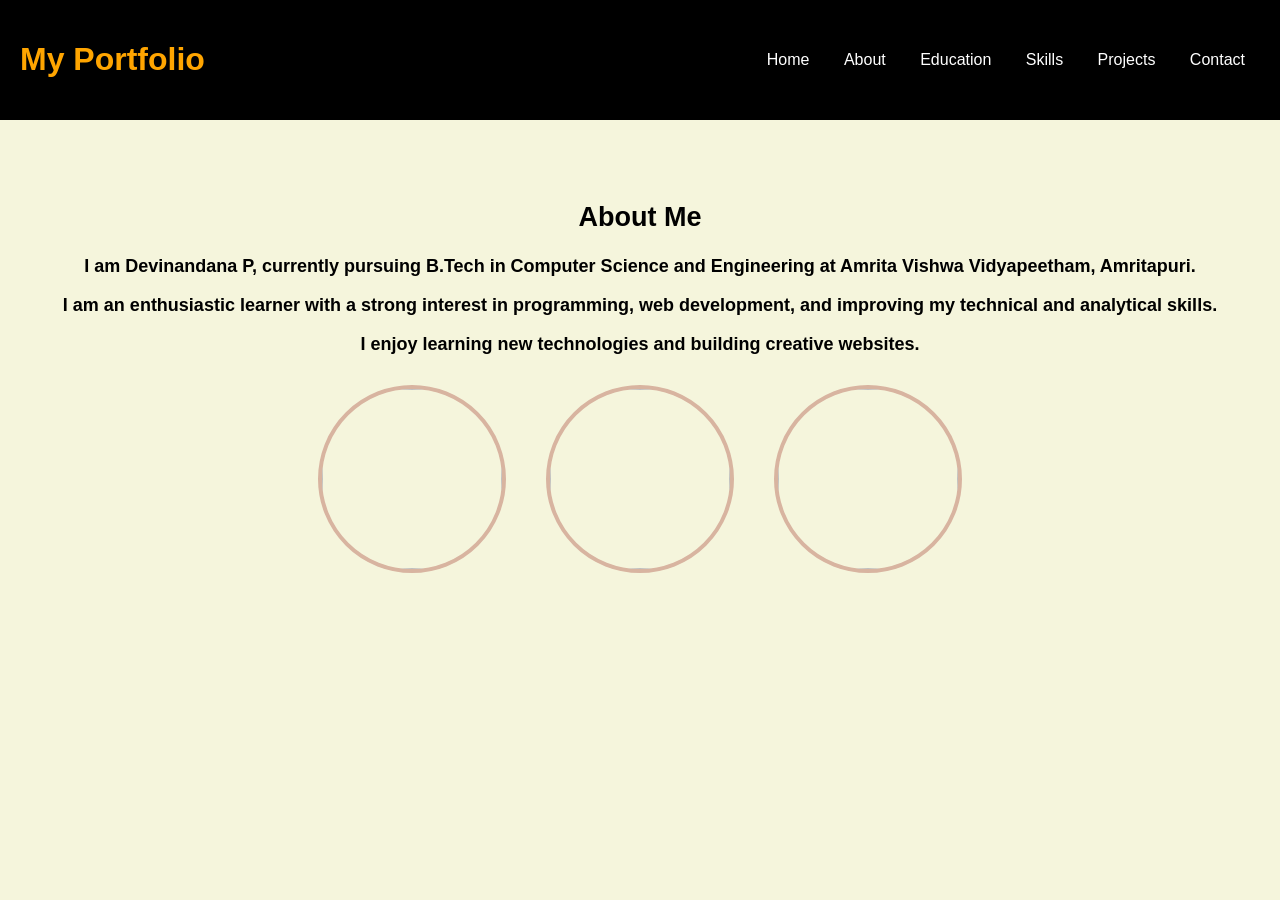
==== about.html @ c6f9ddd5 "Uploaded portfolio website" ====
<!DOCTYPE html>
<html>

<head>

<title>About</title>

<link rel="stylesheet" href="style.css">

<link rel="stylesheet"
href="https://cdnjs.cloudflare.com/ajax/libs/font-awesome/6.5.0/css/all.min.css">

</head>

<body class="about-page"></body>

<header>

<h1 class="logo">My Portfolio</h1>

<nav>
<a href="index.html">Home</a>
<a href="about.html">About</a>
<a href="education.html">Education</a>
<a href="skills.html">Skills</a>
<a href="projects.html">Projects</a>
<a href="contact.html">Contact</a>
</nav>

</header>


<section class="container">

<h2>About Me</h2>

<p>
<b>I am Devinandana P, currently pursuing B.Tech in Computer Science and Engineering at Amrita Vishwa Vidyapeetham, Amritapuri.</b>
</p>

<p><b>I am an enthusiastic learner with a strong interest in programming, web development, and improving my technical and analytical skills.</b></p>

<p>
<b>I enjoy learning new technologies and building creative websites.</b>
</p>

<div class="image-container">

<img src="https://photodpshare.com/wp-content/uploads/2025/10/stylish-hidden-face-cute-girl-images-full-hd.jpg" class="circle-img">
<img src="https://encrypted-tbn0.gstatic.com/images?q=tbn:ANd9GcTgBrxyIEyDSLNIZsqQxj7xd_yX_BkU2GvXyQ&s" class="circle-img">
<img src="https://i.pinimg.com/236x/b2/92/27/b292278d68f5dd267ee1de42f1539ef0.jpg" class="circle-img">

</div>

</section>

</body>

</html>
---- style.css ----
body{
margin:0;
font-family:Arial;
background:white;
}

header{
display:flex;
justify-content:space-between;
align-items:center;
padding:20px;
background:black;
color:white;
}

.logo{
color:orange;
}

nav a{
color:white;
margin:15px;
text-decoration:none;
font-size:16px;
}

nav a:hover{
color:orange;
}

.social-icons a{
color:white;
margin-left:10px;
font-size:18px;
}

.hero{
display:flex;
align-items:center;
justify-content:space-around;
padding:80px;
flex-wrap:wrap;
}

.hero-text{
max-width:500px;
}

.hero-text h1{
font-size:55px;
color:orange;
}

.hero-text h2{
font-size:20px;
}

.hero-text p{
font-size:18px;
font-family:Cambria, Cochin, Georgia, Times, 'Times New Roman', serif;
}

.btn{
display:inline-block;
margin-top:20px;
padding:10px 20px;
background:orange;
color:white;
text-decoration:none;
border-radius:5px;
}

.hero-image{
position:relative;
}

.hero-image img{
width:350px;
border-radius:10px;
}

.hero-image::before{
content:"";
position:absolute;
width:380px;
height:380px;
background:orange;
border-radius:50%;
z-index:-1;
top:40px;
left:-20px;
}

.container{
padding:60px;
text-align:center;
font-size:large;
}

.card{
background:white;
padding:20px;
margin:20px;
border-radius:10px;
display:inline-block;
width:220px;
}

.project-card{
background:white;
padding:30px;
margin:30px auto;
border-radius:10px;
width:60%;
}

footer{
text-align:center;
padding:10px;
background:#111;
color:white;
}

@media(max-width:768px){

.hero{
flex-direction:column;
text-align:center;
}

.hero-image img{
width:250px;
margin-top:30px;
}

.card{
width:80%;
}

}
.about-page{
background:beige;
}

.skills-page{
background:peachpuff;
}

.education-page{
background:mistyrose;
}

.projects-page{
background:lightpink;
}

.contact-page{
background:lightblue;
}

.image-container{
display:flex;
justify-content:center;
gap:40px;
margin-top:30px;
}

.circle-img{
width:180px;
height:180px;
border-radius:50%;
border:4px solid #d8b4a0;
object-fit:cover;
}

.square-img{
width:500px;
height:200px;
border-radius:10px;
border:4px solid #d8b4a0;
object-fit:cover;
display:block;
margin:auto;
margin-top:30px;
}
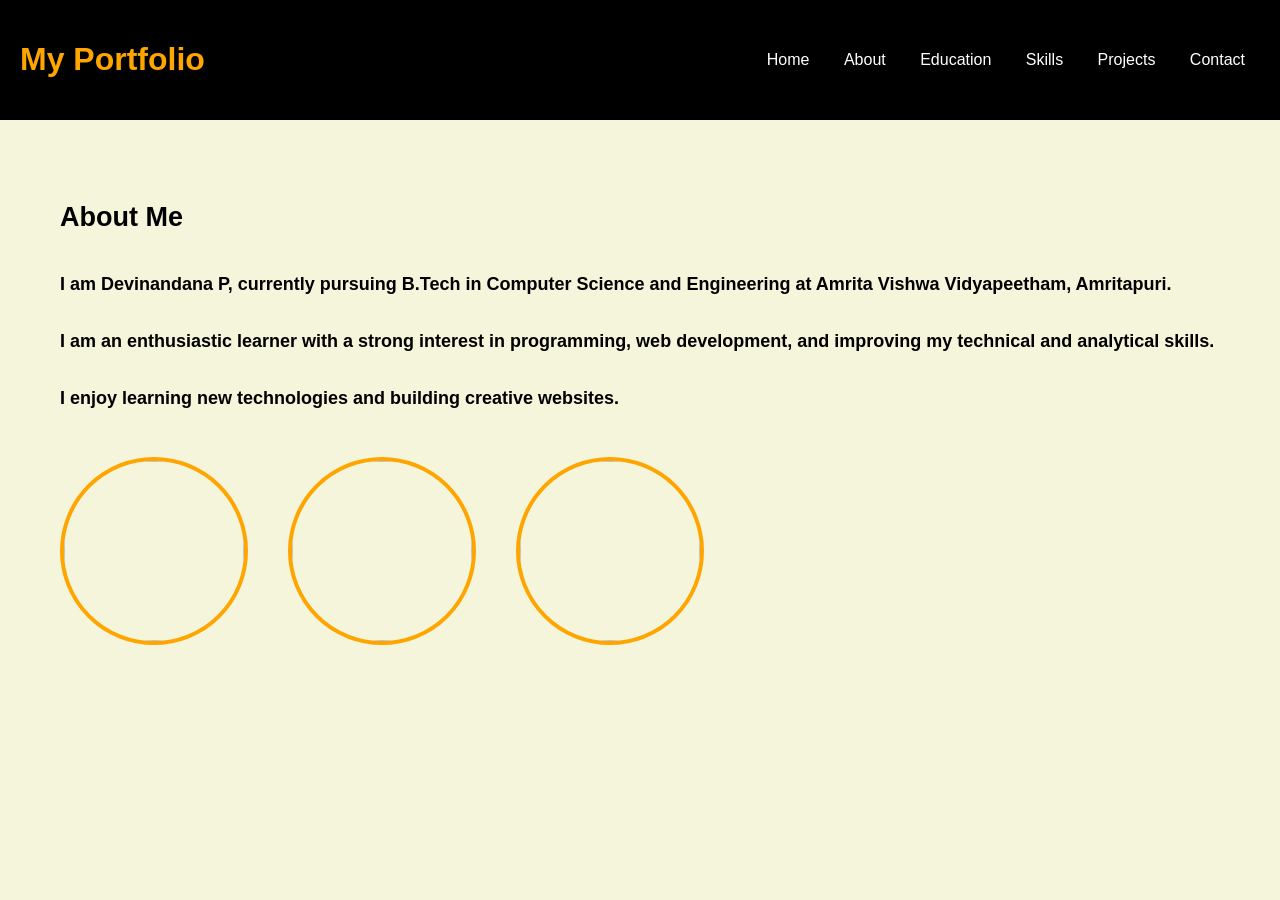
==== commit 053ceb27: "Update about.html" ====
--- a/about.html
+++ b/about.html
@@ -2,7 +2,7 @@
 <html>
 
 <head>
-
+<meta name="viewport" content="width=device-width, initial-scale=1.0">
 <title>About</title>
 
 <link rel="stylesheet" href="style.css">
--- a/style.css
+++ b/style.css
@@ -36,10 +36,10 @@
 
 .hero{
 display:flex;
+justify-content:space-between;
 align-items:center;
-justify-content:space-around;
-padding:80px;
 flex-wrap:wrap;
+padding:40px;
 }
 
 .hero-text{
@@ -75,8 +75,9 @@
 }
 
 .hero-image img{
-width:350px;
-border-radius:10px;
+width:300px;
+max-width:100%;
+height:auto;
 }
 
 .hero-image::before{
@@ -92,6 +93,9 @@
 }
 
 .container{
+display:flex;
+justify-content:space-between;
+flex-wrap:wrap;
 padding:60px;
 text-align:center;
 font-size:large;
@@ -117,7 +121,7 @@
 footer{
 text-align:center;
 padding:10px;
-background:#111;
+background:black;
 color:white;
 }
 
@@ -126,12 +130,24 @@
 .hero{
 flex-direction:column;
 text-align:center;
+align-items:center;
 }
 
 .hero-image img{
 width:250px;
 margin-top:30px;
 }
+
+.hero-image{
+    width: 100%;
+    max-width: 300px;
+    margin-top: 20px;
+}
+
+.hero-text{
+margin-bottom:20px;
+}
+
 
 .card{
 width:80%;
@@ -169,7 +185,7 @@
 width:180px;
 height:180px;
 border-radius:50%;
-border:4px solid #d8b4a0;
+border:4px solid orange;
 object-fit:cover;
 }
 
@@ -177,7 +193,7 @@
 width:500px;
 height:200px;
 border-radius:10px;
-border:4px solid #d8b4a0;
+border:4px solid orange;
 object-fit:cover;
 display:block;
 margin:auto;
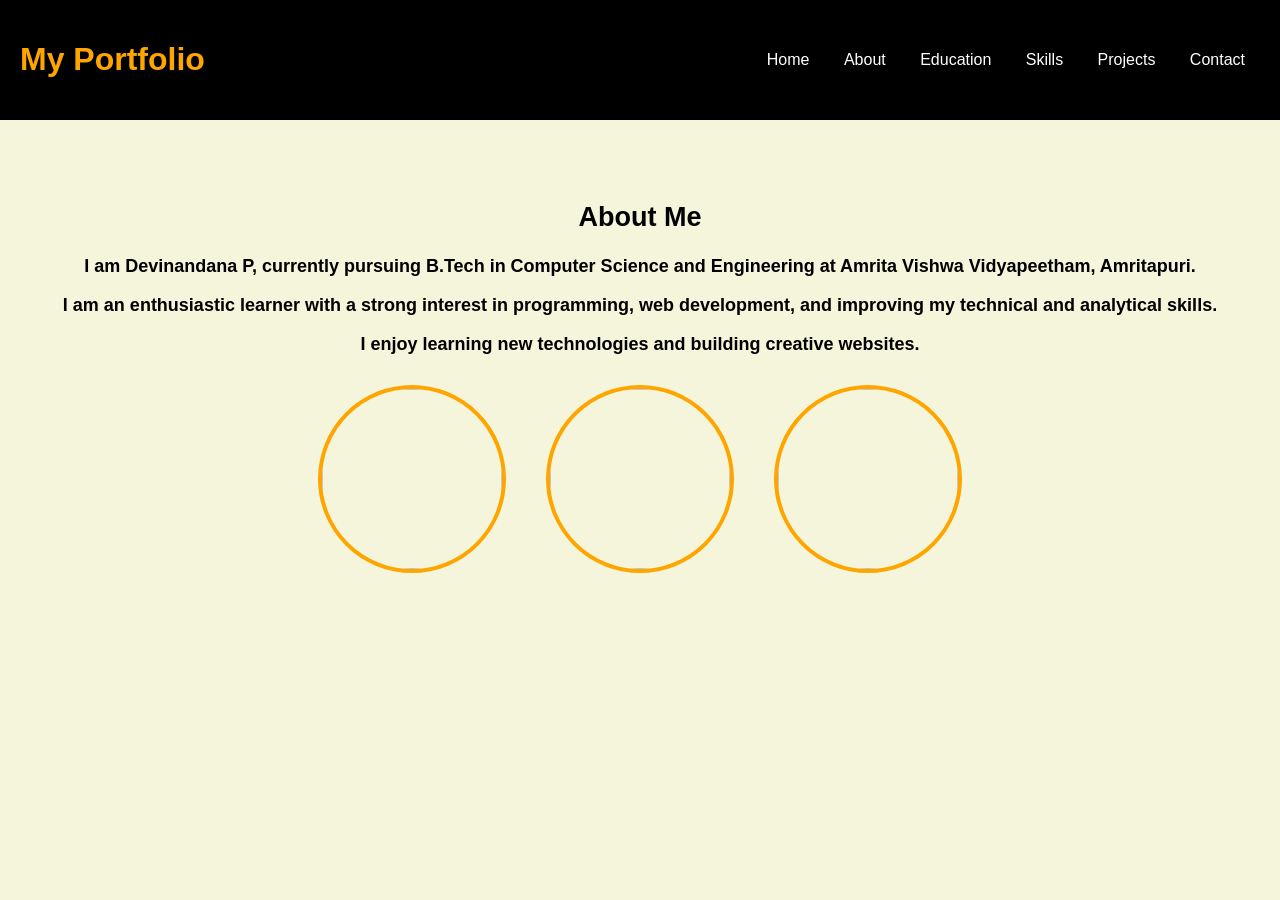
==== commit 2f26ef33: "Update about.html" ====
--- a/style.css
+++ b/style.css
@@ -93,9 +93,6 @@
 }
 
 .container{
-display:flex;
-justify-content:space-between;
-flex-wrap:wrap;
 padding:60px;
 text-align:center;
 font-size:large;
@@ -136,12 +133,6 @@
 .hero-image img{
 width:250px;
 margin-top:30px;
-}
-
-.hero-image{
-    width: 100%;
-    max-width: 300px;
-    margin-top: 20px;
 }
 
 .hero-text{
